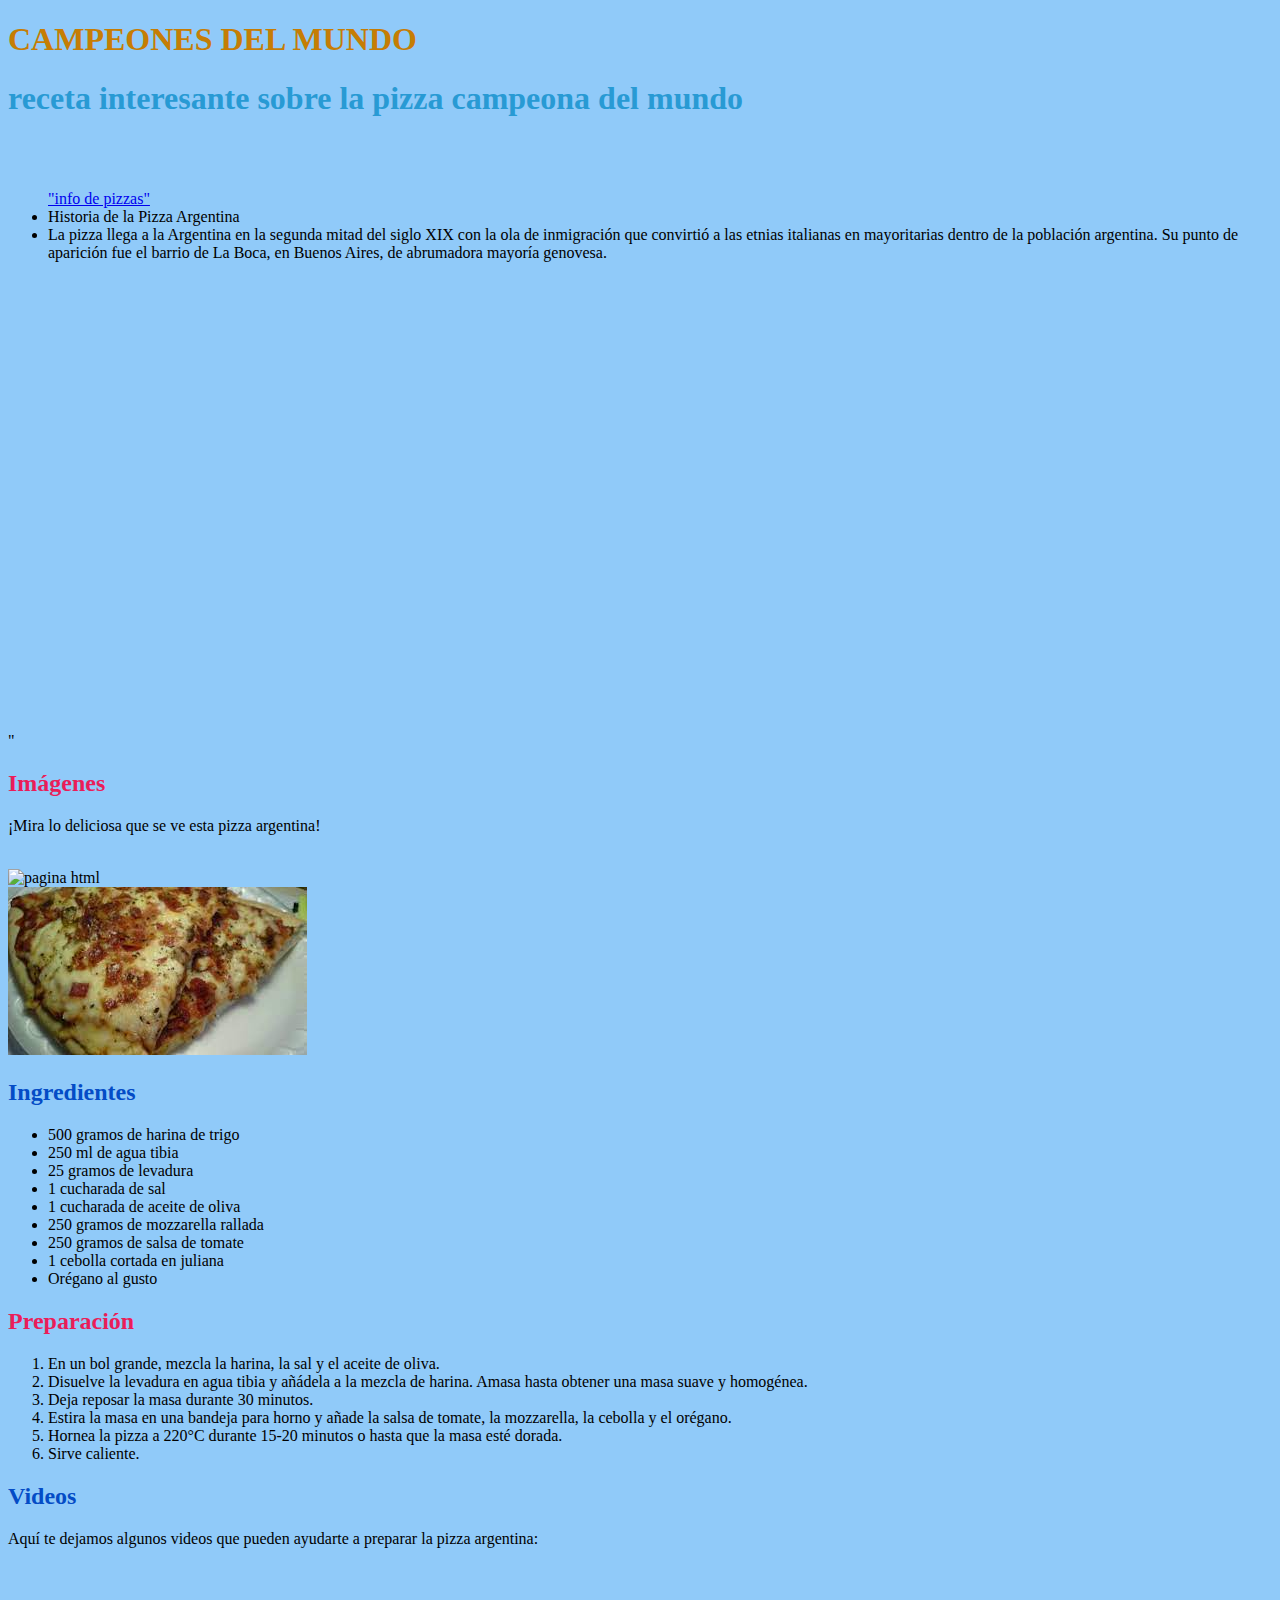
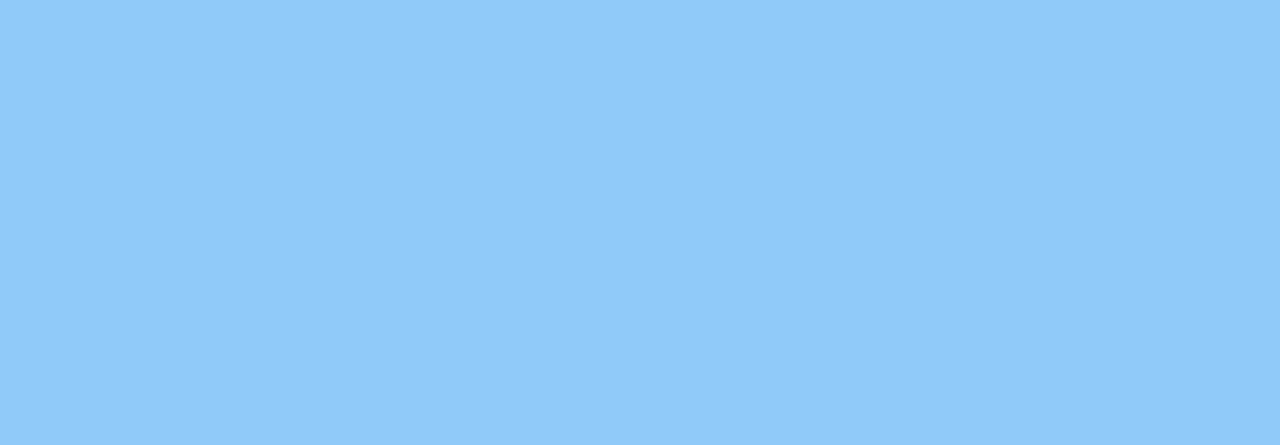
==== index.html.HTML @ f7c7fb17 "Add files via upload" ====
<!DOCTYPE html>
<html lang="en" dir="ltr">
  <head>
    <meta charset="utf-8">


  </head><h1 style="color:#C67D04">CAMPEONES DEL MUNDO</h1>
  <body bgcolor="#90CAF9">
    <h1 style="color:#289AD4">receta interesante sobre la pizza campeona del mundo</h1>
    <br>
    <ul>

      <section>
      <br>
      <a href="https://es.wikipedia.org/wiki/Pizza_en_Argentina">"info de pizzas"</a>
      <br>
      </section>

      </picture>
      <li>Historia de la Pizza Argentina</li>
      <li>La pizza llega a la Argentina en la segunda mitad del siglo XIX con la ola de inmigración que convirtió a las etnias italianas en mayoritarias dentro de la población argentina. Su punto de aparición fue el barrio de La Boca, en Buenos Aires, de abrumadora mayoría genovesa.</li>
    </ul>

    <br>
  "<iframe src="https://www.google.com/maps/embed?pb=!1m18!1m12!1m3!1d26261.431998867385!2d-58.382295025149226!3d-34.637551358612974!2m3!1f0!2f0!3f0!3m2!1i1024!2i768!4f13.1!3m3!1m2!1s0x95a334b0bf5ff0a5%3A0x3858a68c0d7599a0!2sLa%20Boca%2C%20CABA!5e0!3m2!1ses!2sar!4v1682880831756!5m2!1ses!2sar" width="600" height="450" style="border:0;" allowfullscreen="" loading="lazy" referrerpolicy="no-referrer-when-downgrade"></iframe>
    <section>
  		<h2 style="color:#EA1D59">Imágenes</h2>
  		<p>¡Mira lo deliciosa que se ve esta pizza argentina!</p>
      <br>
  		<img src="https://cdn.cnn.com/cnnnext/dam/assets/180418161616-pizza-argentina-mundial-italia-large-169.jpg"  alt="pagina html">
      <br>
      <img src="[data-uri]" alt="">
      <br>

  	</section>

    <main>
	<section>
		<h2 style="color:#044CC6">Ingredientes</h2>
		<ul>
			<li>500 gramos de harina de trigo</li>
			<li>250 ml de agua tibia</li>
			<li>25 gramos de levadura</li>
			<li>1 cucharada de sal</li>
			<li>1 cucharada de aceite de oliva</li>
			<li>250 gramos de mozzarella rallada</li>
			<li>250 gramos de salsa de tomate</li>
			<li>1 cebolla cortada en juliana</li>
			<li>Orégano al gusto</li>
		</ul>
	</section>

	<section>
		<h2 style="color:#EA1D59">Preparación</h2>
		<ol>
			<li>En un bol grande, mezcla la harina, la sal y el aceite de oliva.</li>
			<li>Disuelve la levadura en agua tibia y añádela a la mezcla de harina. Amasa hasta obtener una masa suave y homogénea.</li>
			<li>Deja reposar la masa durante 30 minutos.</li>
			<li>Estira la masa en una bandeja para horno y añade la salsa de tomate, la mozzarella, la cebolla y el orégano.</li>
			<li>Hornea la pizza a 220°C durante 15-20 minutos o hasta que la masa esté dorada.</li>
			<li>Sirve caliente.</li>
		</ol>
	</section>

	<section>
		<h2 style="color:#044CC6">Videos</h2>
		<p>Aquí te dejamos algunos videos que pueden ayudarte a preparar la pizza argentina:</p>
    <iframe width="560" height="315" src="https://www.youtube.com/embed/xDgz9uATlaU" title="YouTube video player" frameborder="0" allow="accelerometer; autoplay; clipboard-write; encrypted-media; gyroscope; picture-in-picture; web-share" allowfullscreen></iframe>
    <iframe width="560" height="315" src="https://www.youtube.com/embed/HmbtszpTT90" title="YouTube video player" frameborder="0" allow="accelerometer; autoplay; clipboard-write; encrypted-media; gyroscope; picture-in-picture; web-share" allowfullscreen></iframe>

    <body>
  <br>
  <video src="./video/video1.avi" autoplay poster="video">
    <video controls poster="./pagina html/./video/video1.avi">
  <br>
    </body>
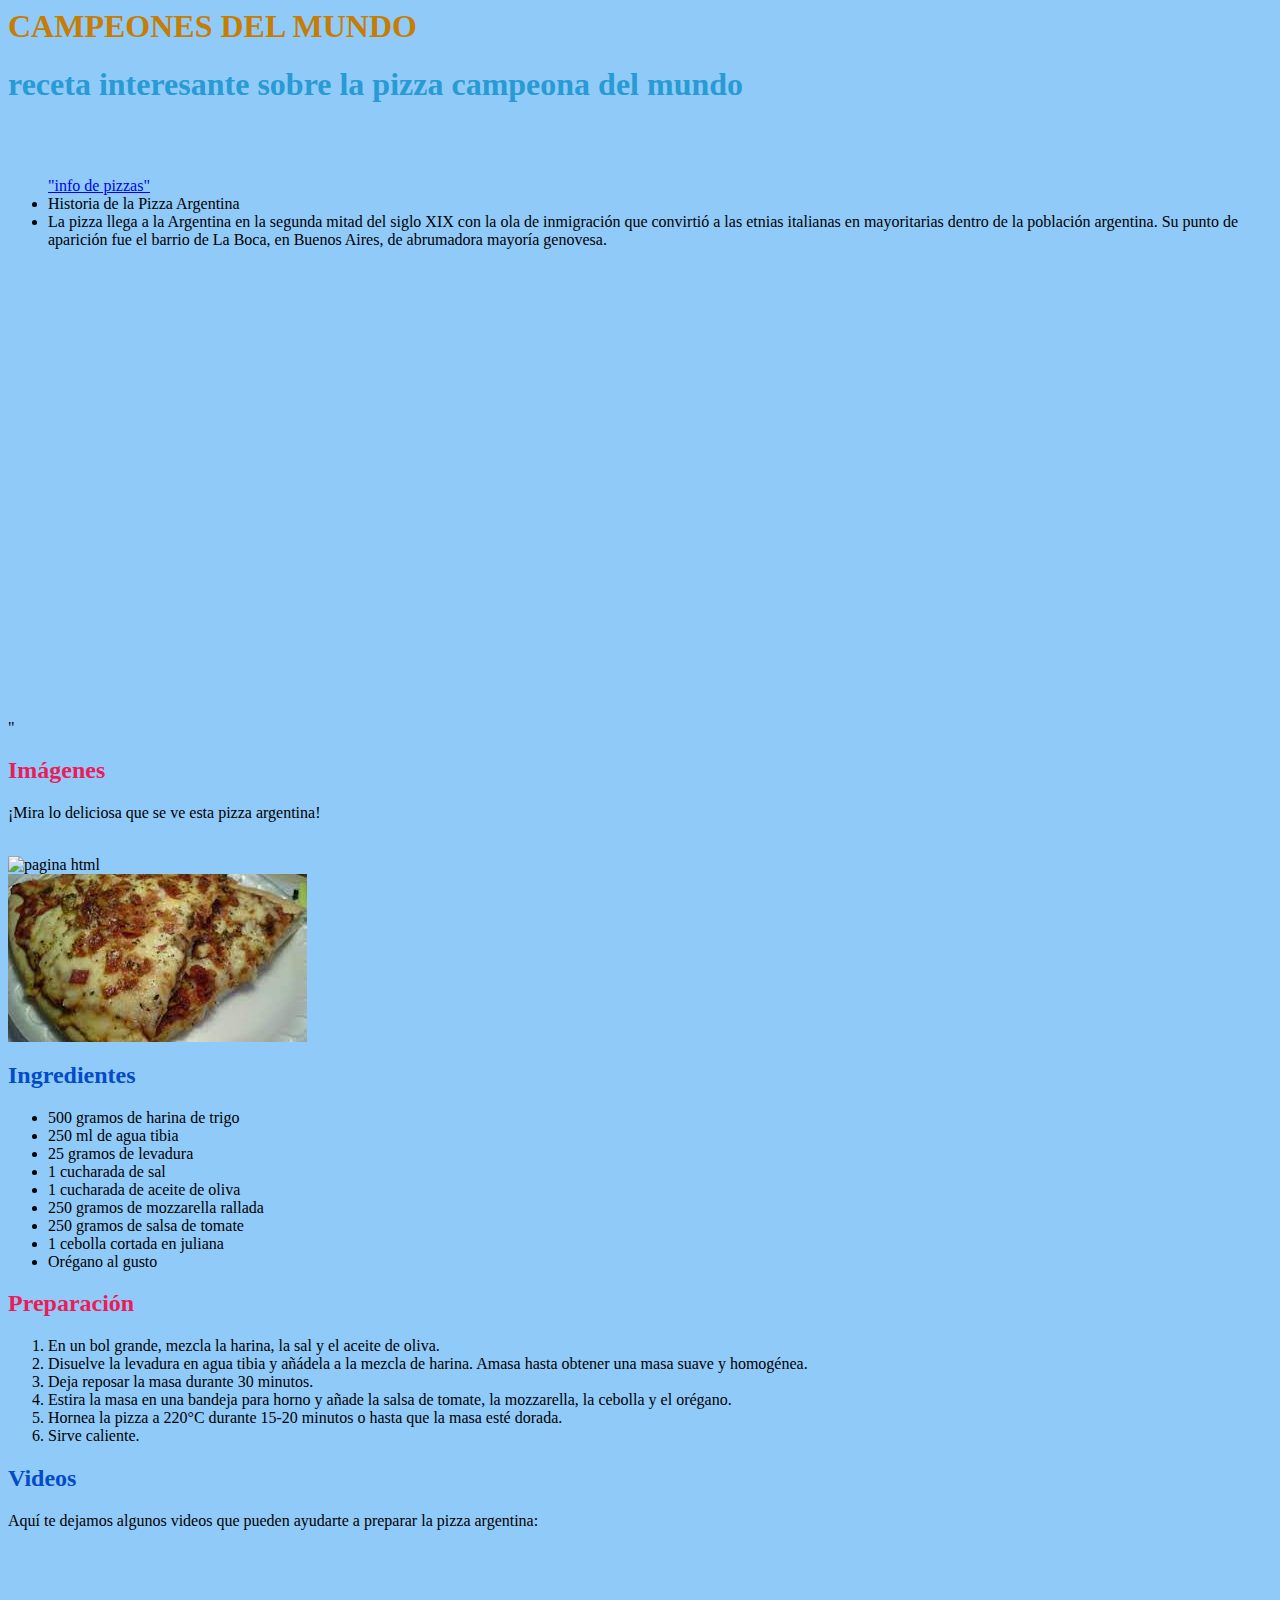
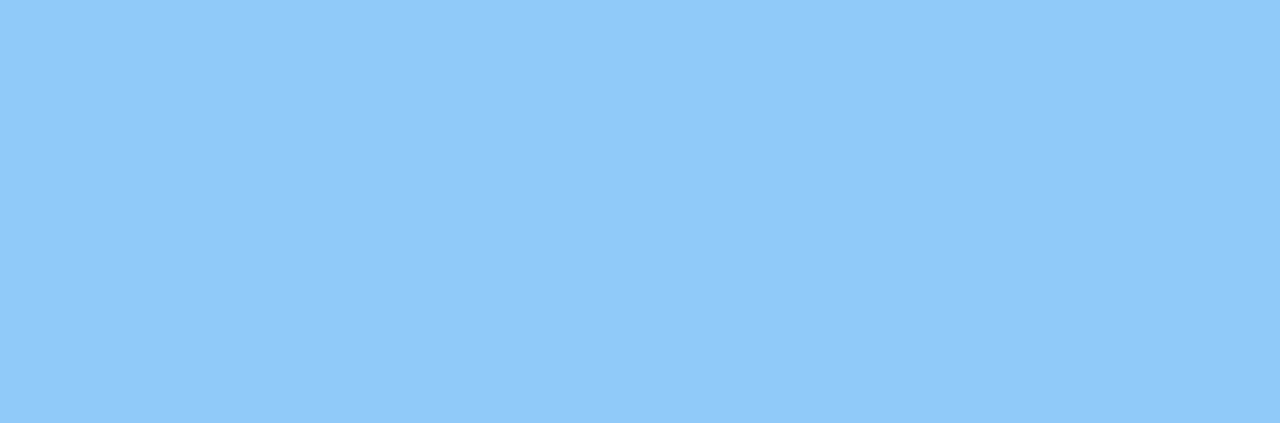
==== commit 5285e62e: "Update index.html.HTML" ====
--- a/index.html.HTML
+++ b/index.html.HTML
@@ -1,4 +1,3 @@
-<!DOCTYPE html>
 <html lang="en" dir="ltr">
   <head>
     <meta charset="utf-8">
@@ -15,8 +14,8 @@
       <a href="https://es.wikipedia.org/wiki/Pizza_en_Argentina">"info de pizzas"</a>
       <br>
       </section>
-
-      </picture>
+	    
+	    
       <li>Historia de la Pizza Argentina</li>
       <li>La pizza llega a la Argentina en la segunda mitad del siglo XIX con la ola de inmigración que convirtió a las etnias italianas en mayoritarias dentro de la población argentina. Su punto de aparición fue el barrio de La Boca, en Buenos Aires, de abrumadora mayoría genovesa.</li>
     </ul>
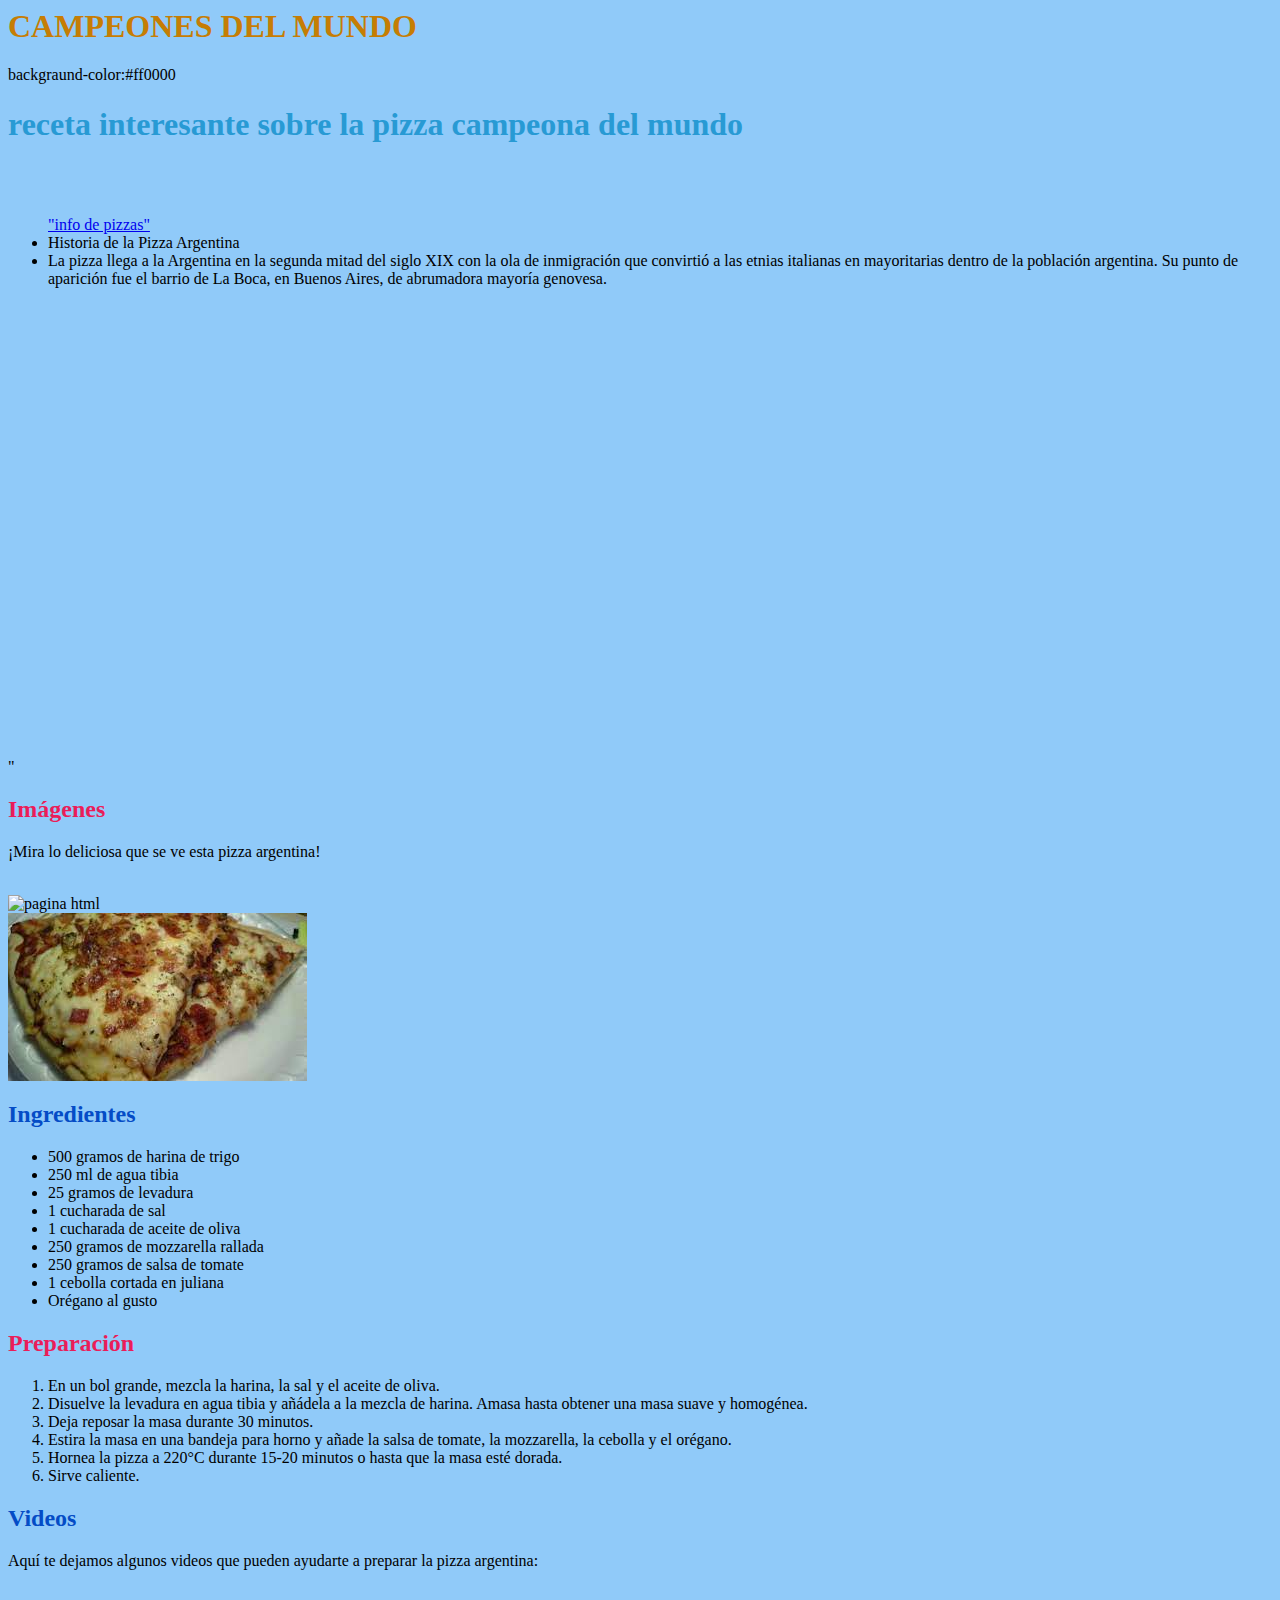
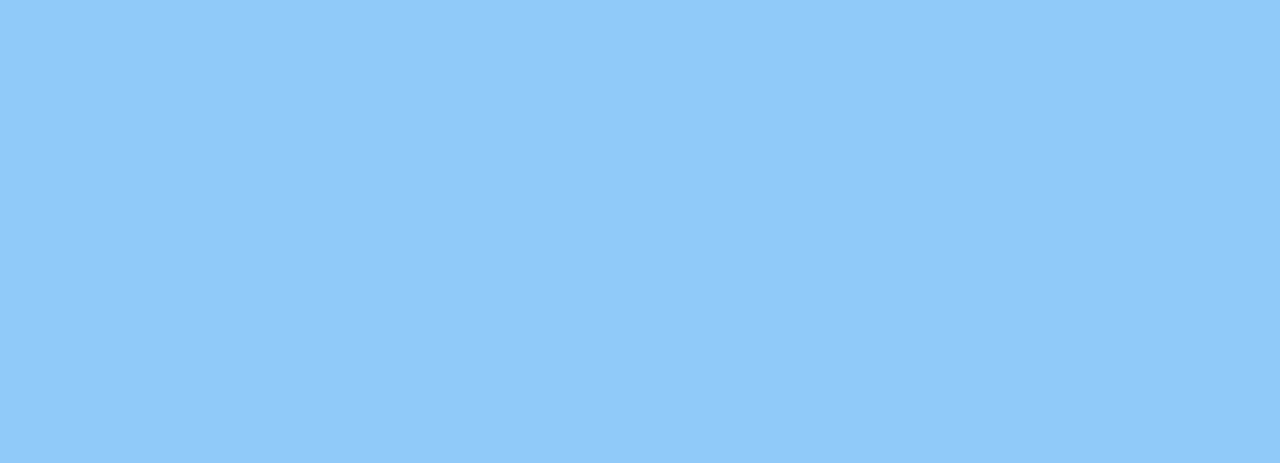
==== commit 1ce7afab: "Update index.html.HTML" ====
--- a/index.html.HTML
+++ b/index.html.HTML
@@ -5,6 +5,7 @@
 
   </head><h1 style="color:#C67D04">CAMPEONES DEL MUNDO</h1>
   <body bgcolor="#90CAF9">
+	  backgraund-color:#ff0000
     <h1 style="color:#289AD4">receta interesante sobre la pizza campeona del mundo</h1>
     <br>
     <ul>
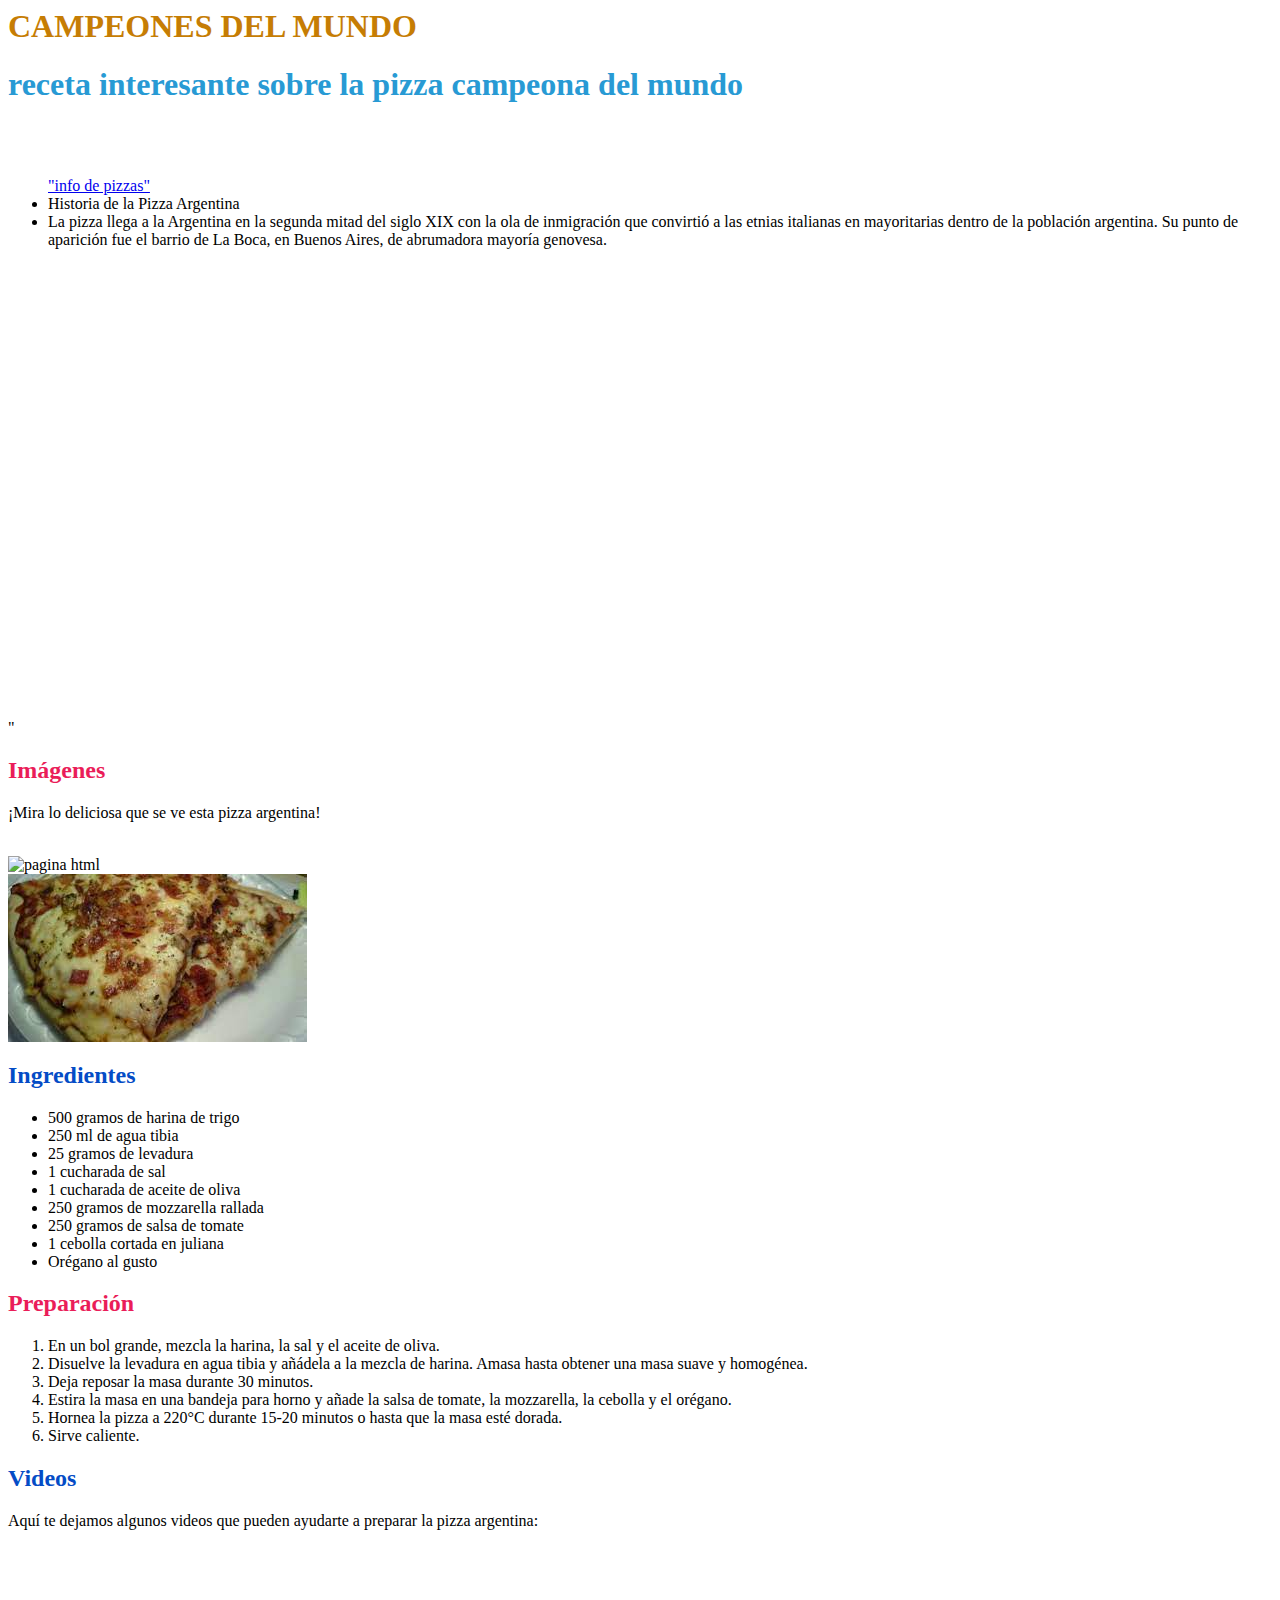
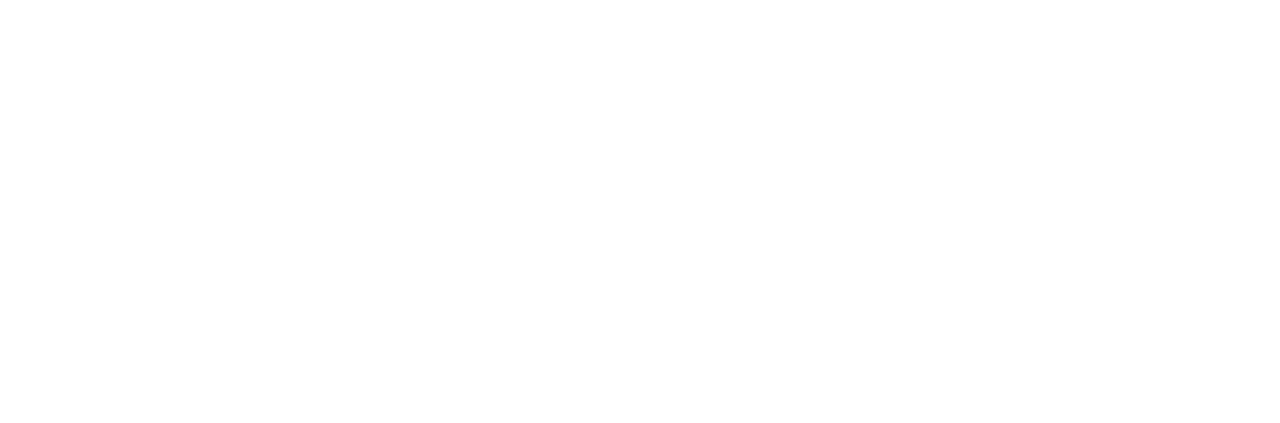
==== commit 9cf86838: "Update index.html.HTML" ====
--- a/index.html.HTML
+++ b/index.html.HTML
@@ -1,11 +1,11 @@
+
 <html lang="en" dir="ltr">
   <head>
     <meta charset="utf-8">
-
+    <link rel="stylesheet" href="./css/estilo.css">
 
   </head><h1 style="color:#C67D04">CAMPEONES DEL MUNDO</h1>
-  <body bgcolor="#90CAF9">
-	  backgraund-color:#ff0000
+
     <h1 style="color:#289AD4">receta interesante sobre la pizza campeona del mundo</h1>
     <br>
     <ul>
@@ -15,8 +15,7 @@
       <a href="https://es.wikipedia.org/wiki/Pizza_en_Argentina">"info de pizzas"</a>
       <br>
       </section>
-	    
-	    
+
       <li>Historia de la Pizza Argentina</li>
       <li>La pizza llega a la Argentina en la segunda mitad del siglo XIX con la ola de inmigración que convirtió a las etnias italianas en mayoritarias dentro de la población argentina. Su punto de aparición fue el barrio de La Boca, en Buenos Aires, de abrumadora mayoría genovesa.</li>
     </ul>
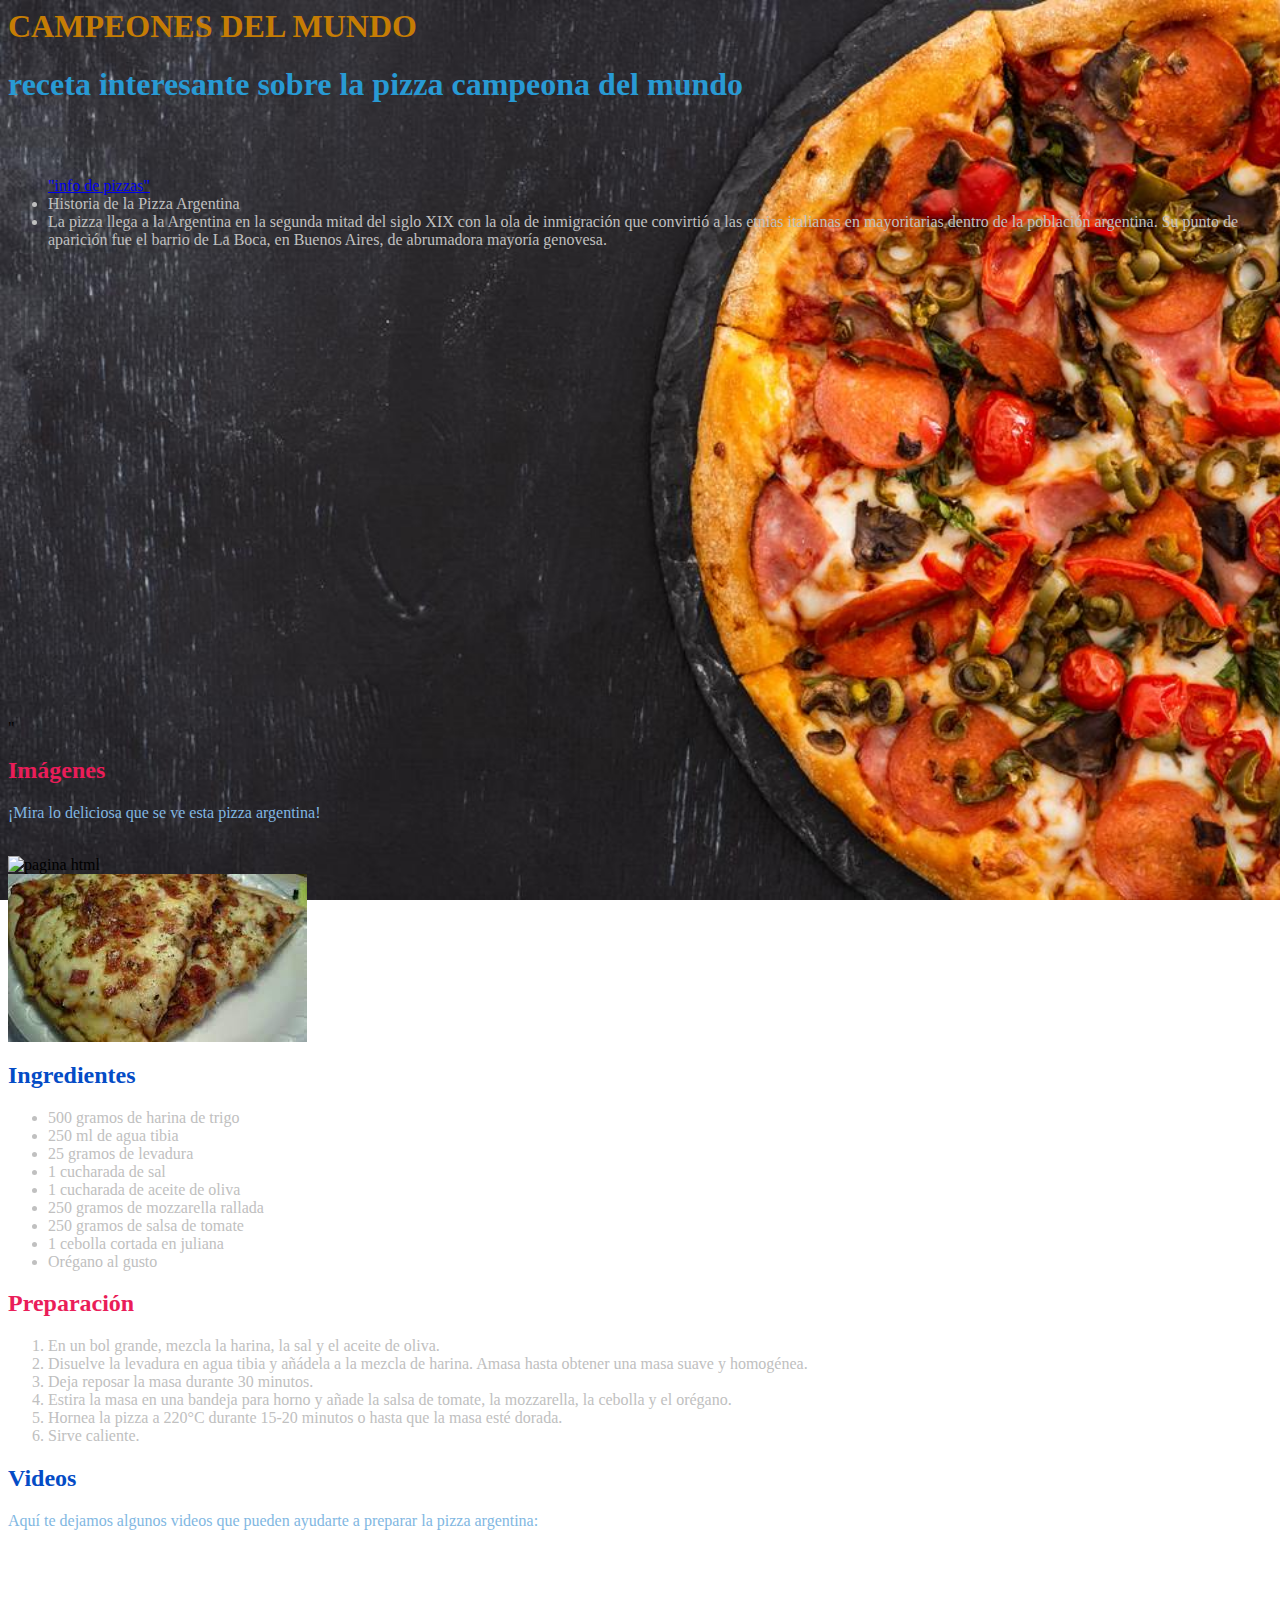
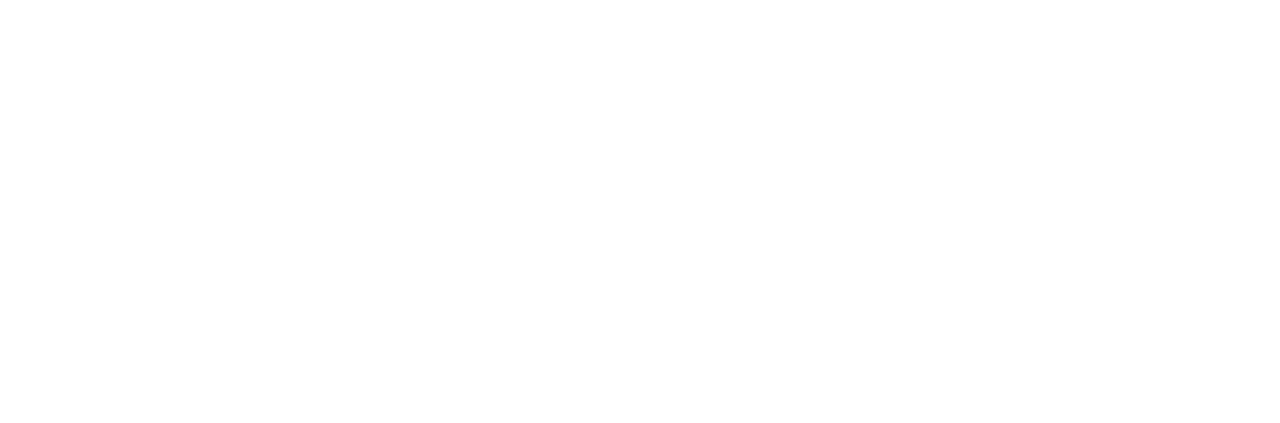
==== commit 3660fa85: "Add files via upload" ====
--- a/index.html.HTML
+++ b/index.html.HTML
@@ -37,7 +37,7 @@
 	<section>
 		<h2 style="color:#044CC6">Ingredientes</h2>
 		<ul>
-			<li>500 gramos de harina de trigo</li>
+			<li class="colors">500 gramos de harina de trigo</li>
 			<li>250 ml de agua tibia</li>
 			<li>25 gramos de levadura</li>
 			<li>1 cucharada de sal</li>
--- a/css/estilo.css
+++ b/css/estilo.css
@@ -0,0 +1,14 @@
+body {background-color: ;}
+.colors {color:silver}
+li {color: silver}
+p {color: #81B7E2}
+
+
+
+
+body{background-image: url(../imagenes/queso.jpg);
+    background-repeat: no-repeat;
+    background-size: cover;
+    background-attachment: fixed;
+
+}
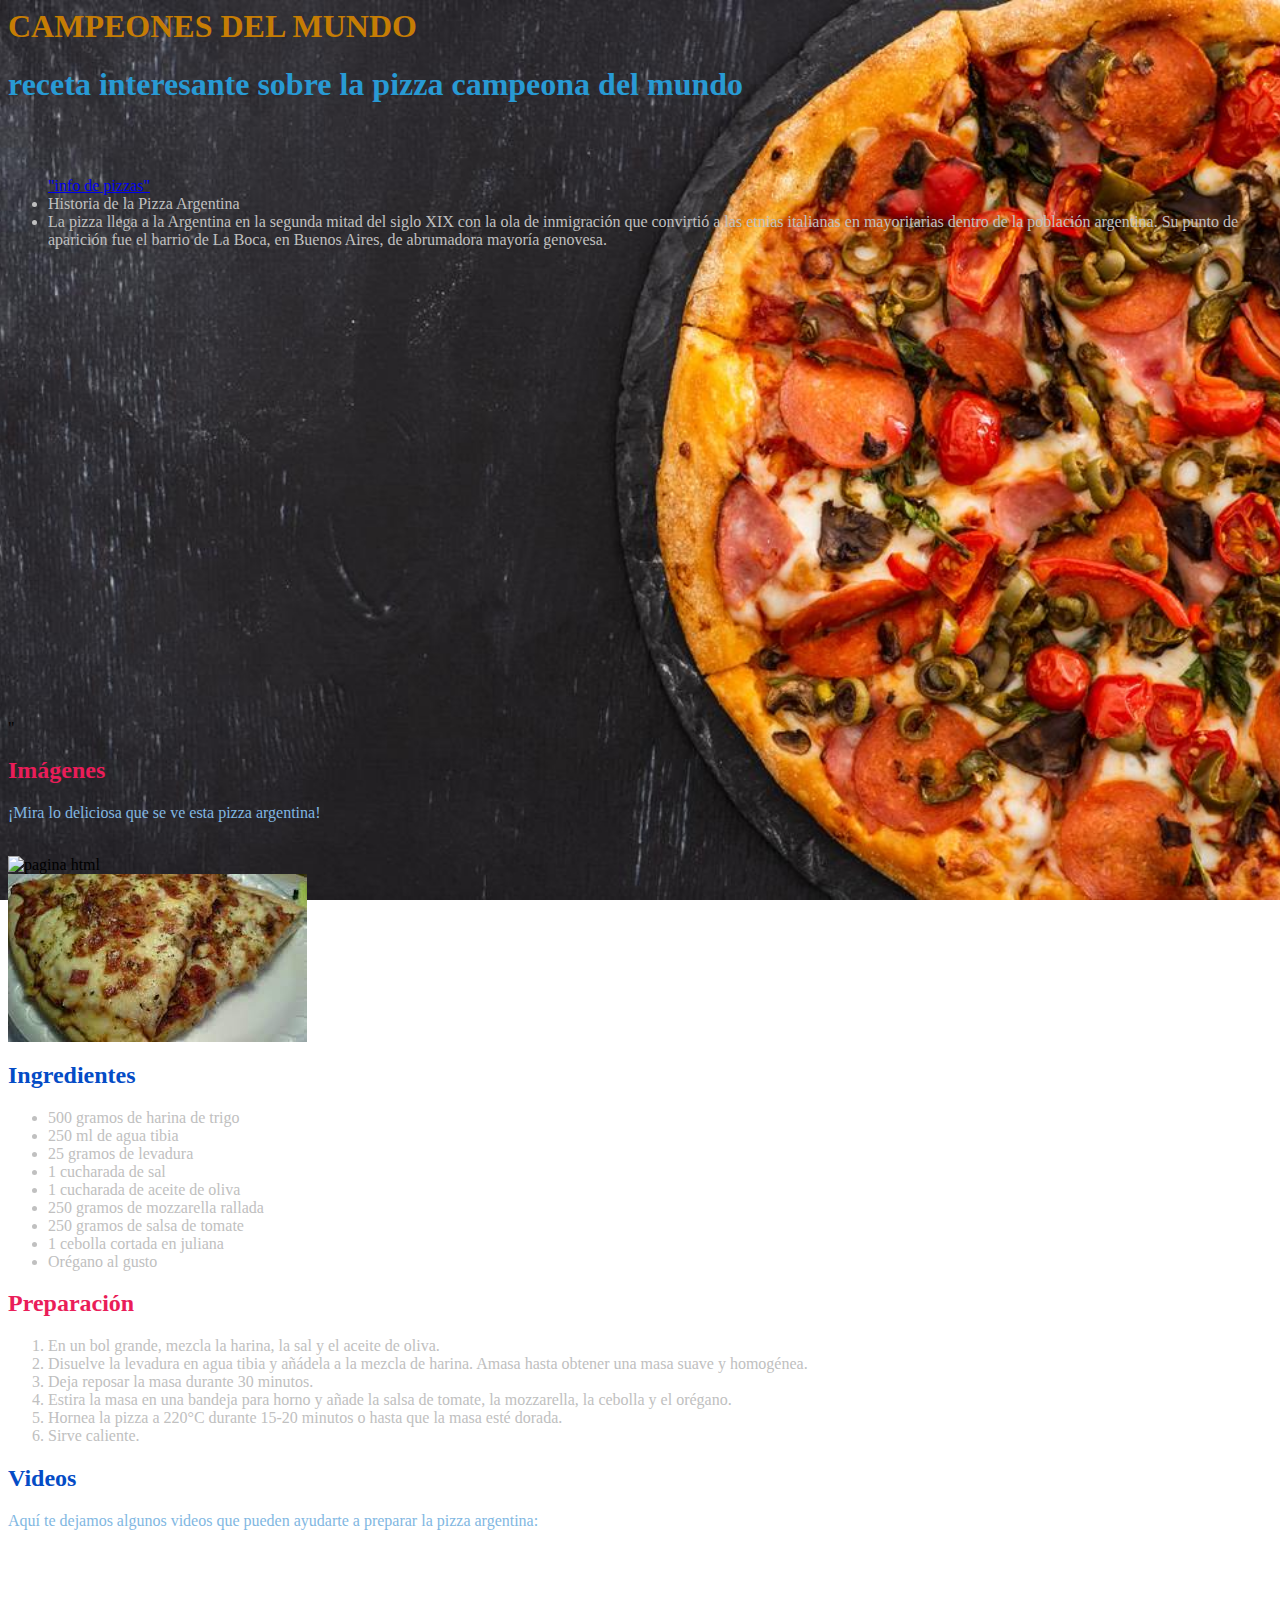
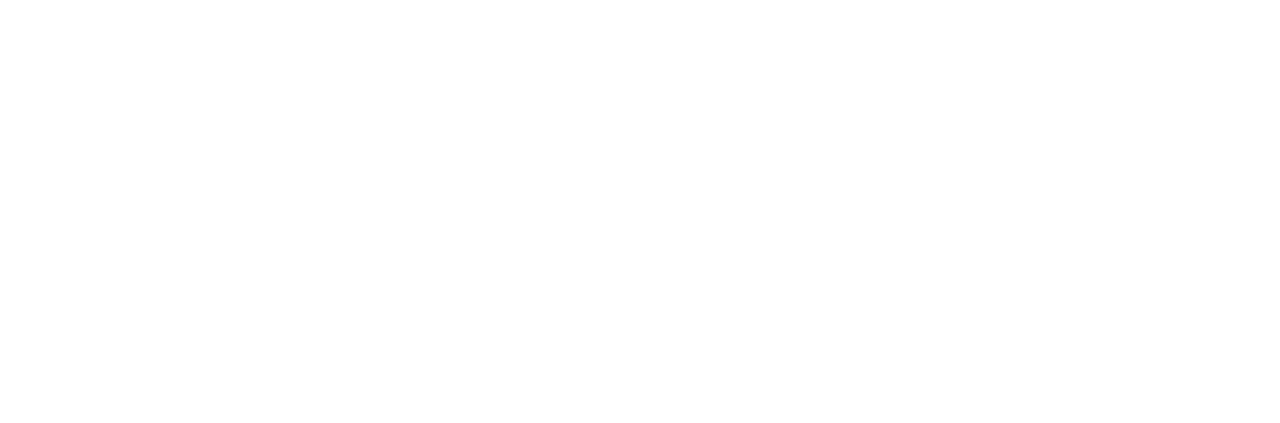
==== commit fcac9322: "Update index.html.HTML" ====
--- a/index.html.HTML
+++ b/index.html.HTML
@@ -15,10 +15,14 @@
       <a href="https://es.wikipedia.org/wiki/Pizza_en_Argentina">"info de pizzas"</a>
       <br>
       </section>
+<header>
+  
+  <li>Historia de la Pizza Argentina</li>
+  <li>La pizza llega a la Argentina en la segunda mitad del siglo XIX con la ola de inmigración que convirtió a las etnias italianas en mayoritarias dentro de la población argentina. Su punto de aparición fue el barrio de La Boca, en Buenos Aires, de abrumadora mayoría genovesa.</li>
+</ul>
 
-      <li>Historia de la Pizza Argentina</li>
-      <li>La pizza llega a la Argentina en la segunda mitad del siglo XIX con la ola de inmigración que convirtió a las etnias italianas en mayoritarias dentro de la población argentina. Su punto de aparición fue el barrio de La Boca, en Buenos Aires, de abrumadora mayoría genovesa.</li>
-    </ul>
+</header>
+
 
     <br>
   "<iframe src="https://www.google.com/maps/embed?pb=!1m18!1m12!1m3!1d26261.431998867385!2d-58.382295025149226!3d-34.637551358612974!2m3!1f0!2f0!3f0!3m2!1i1024!2i768!4f13.1!3m3!1m2!1s0x95a334b0bf5ff0a5%3A0x3858a68c0d7599a0!2sLa%20Boca%2C%20CABA!5e0!3m2!1ses!2sar!4v1682880831756!5m2!1ses!2sar" width="600" height="450" style="border:0;" allowfullscreen="" loading="lazy" referrerpolicy="no-referrer-when-downgrade"></iframe>
--- a/css/estilo.css
+++ b/css/estilo.css
@@ -1,14 +1,18 @@
-body {background-color: ;}
+body {
+  background-color: ;}
 .colors {color:silver}
 li {color: silver}
 p {color: #81B7E2}
 
 
-
-
-body{background-image: url(../imagenes/queso.jpg);
+body {
+  background-image: url(../imagenes/queso.jpg);
     background-repeat: no-repeat;
     background-size: cover;
     background-attachment: fixed;
+    background-position: 50% 50% ;
+  }
 
-}
+  body {
+    background: white url(log.gif) no.repeat fixed 50% 50%
+  }
